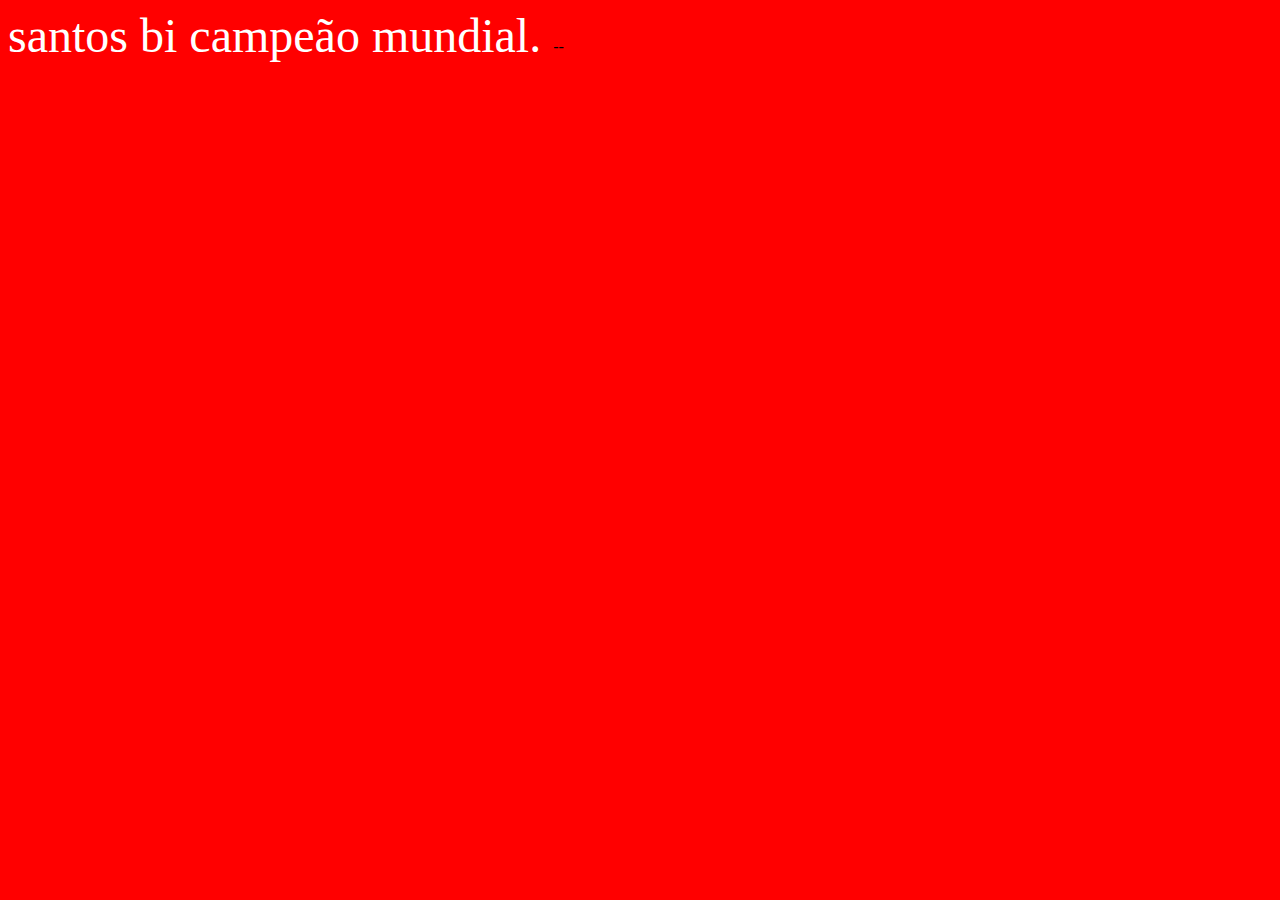
==== willian.html @ 4af156d6 "Add files via upload" ====
<!DOCTYPE html>
<html>
<head>
    <meta charset='utf-8'>
    <meta http-equiv='X-UA-Compatible' content='IE=edge'>
    <title>willian</title>
    <meta name='viewport' content='width=device-width, initial-scale=1'>
    <link rel='stylesheet' type='text/css' media='screen' href='main.css'>
    <script src='main.js'></script>
</head>
<body bgcolor="red">
   
</body>
<font size="60" color="white" face="Purisa" >
    santos bi campeão mundial.
</font>

</body>
</html>
--
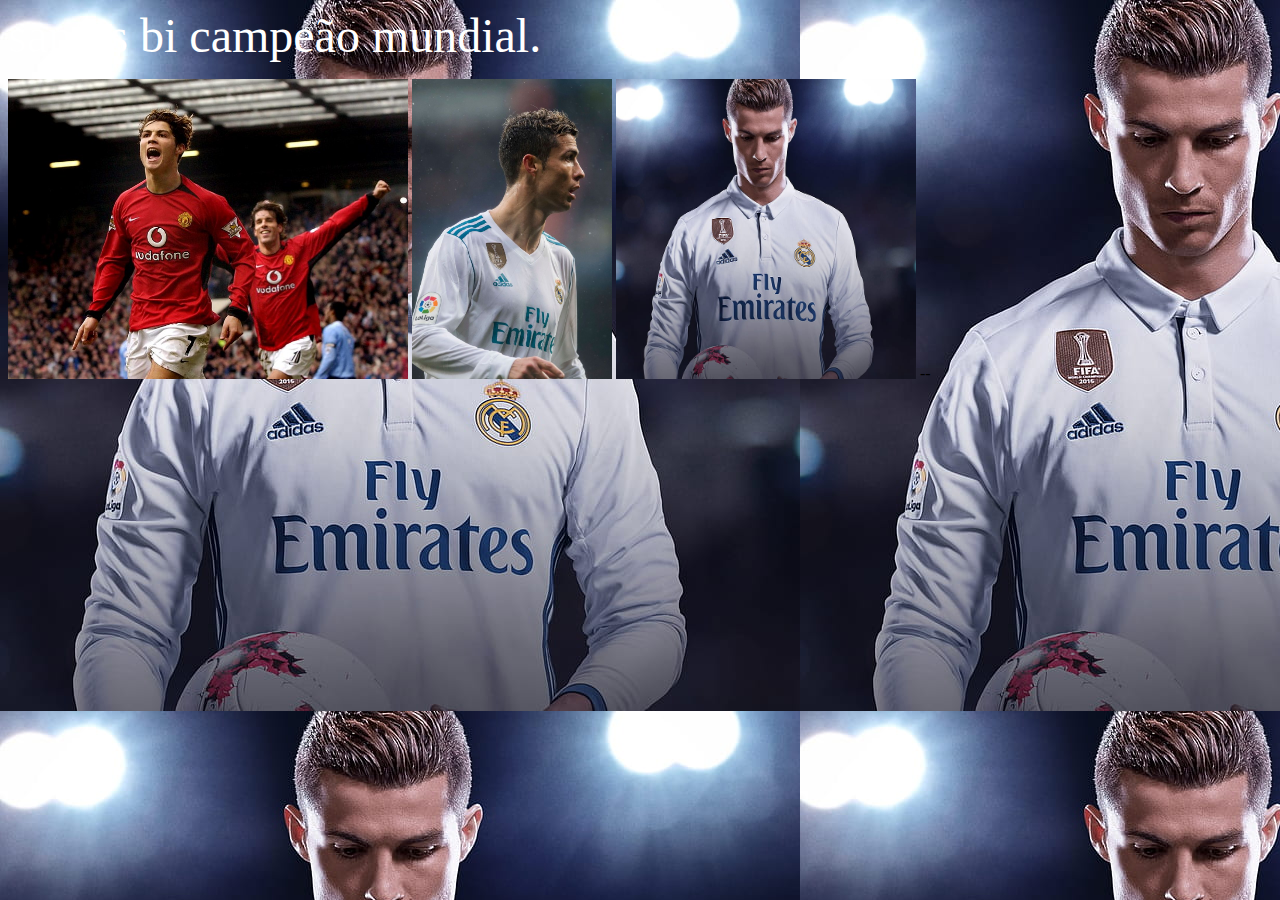
==== commit ba2f3df7: "Add files via upload" ====
--- a/willian.html
+++ b/willian.html
@@ -8,12 +8,22 @@
     <link rel='stylesheet' type='text/css' media='screen' href='main.css'>
     <script src='main.js'></script>
 </head>
-<body bgcolor="red">
+<body bgcolor="red" background="ronaldo7.jpg">
    
-</body>
-<font size="60" color="white" face="Purisa" >
+
+<font size="60" color="white" face="Purisa">
     santos bi campeão mundial.
 </font>
+
+
+</p>
+
+
+<img src="miordomundo.jpeg" width="400"  height="300">
+<img src="ronaldo.jpeg" width="200"  heigth="300">
+<img src="ronaldo7.jpg" width="300"  height="300"
+
+
 
 </body>
 </html>
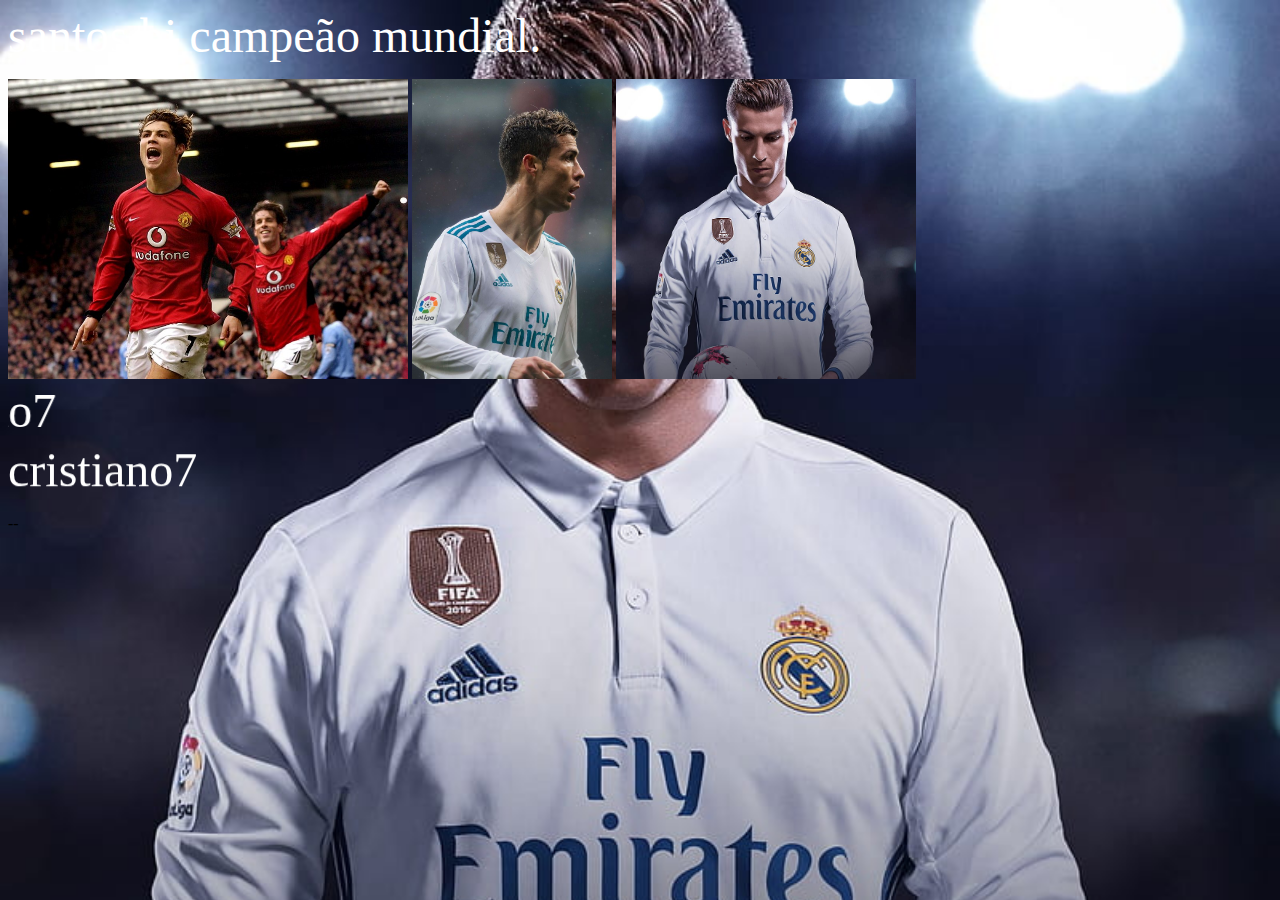
==== commit 8b297a8f: "Add files via upload" ====
--- a/willian.html
+++ b/willian.html
@@ -7,8 +7,22 @@
     <meta name='viewport' content='width=device-width, initial-scale=1'>
     <link rel='stylesheet' type='text/css' media='screen' href='main.css'>
     <script src='main.js'></script>
+    <style>
+     body{
+     background-image:url(ronaldo7.jpg);
+     background-size: 100%;
+     background-attachment: fixed;
+     background-repeat: no-repeat;
+
+
+
+    }
+    </style>
+
+
 </head>
-<body bgcolor="red" background="ronaldo7.jpg">
+
+<body bgcolor="red" >
    
 
 <font size="60" color="white" face="Purisa">
@@ -21,10 +35,37 @@
 
 <img src="miordomundo.jpeg" width="400"  height="300">
 <img src="ronaldo.jpeg" width="200"  heigth="300">
-<img src="ronaldo7.jpg" width="300"  height="300"
+<img src="ronaldo7.jpg" width="300"  height="300">
+
+<font size=60 color="white">
+<marquee direction="right">
+
+
+    ronaldo7
+</marquee>
+    
+
+
+<marquee direction="down">
+
+    cristiano7
+</marquee>
+</font>
 
 
 
 </body>
 </html>
---+--
+
+
+
+
+
+
+
+
+
+
+
+
